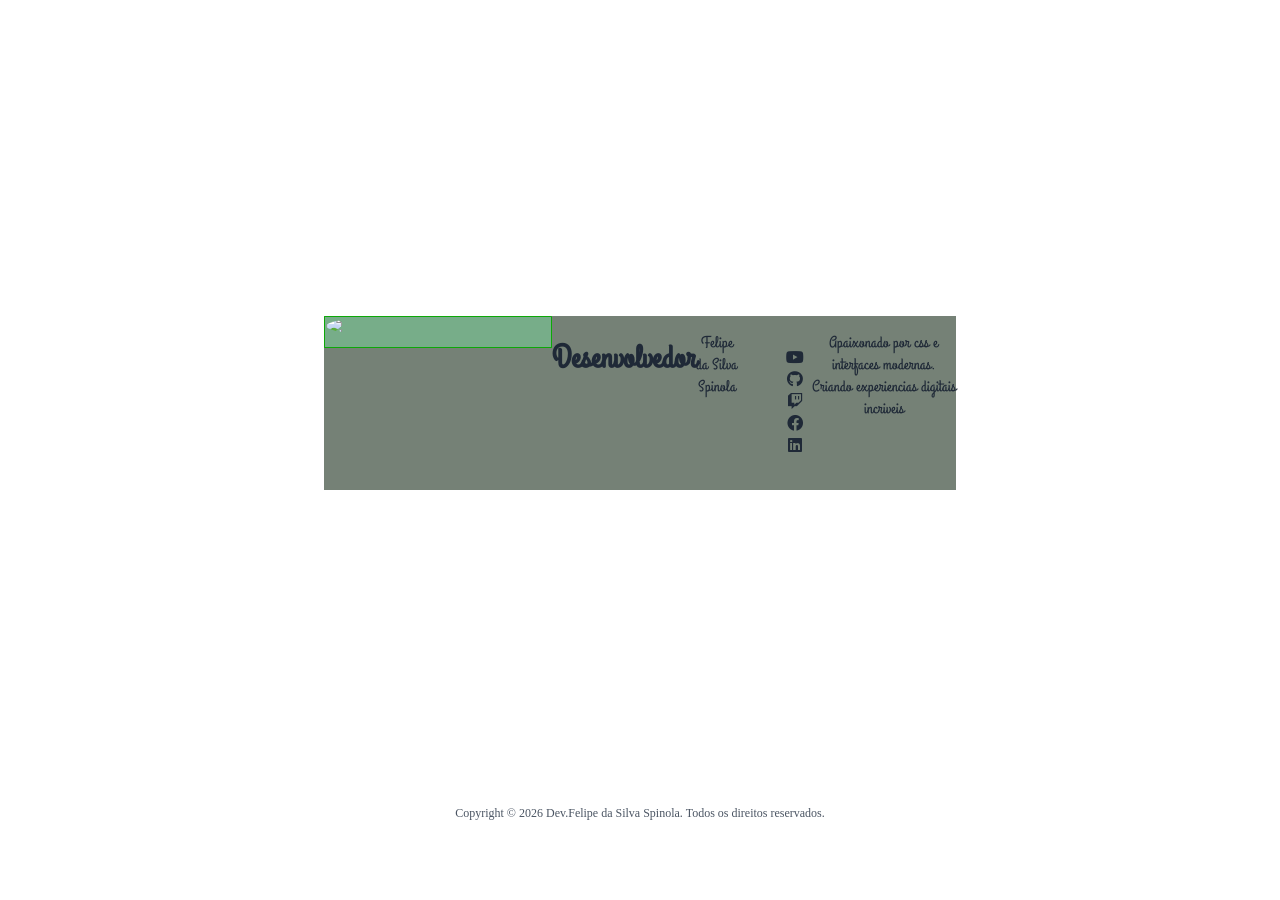
==== Projeto-Card-de-Perfil/index.html @ 97974838 "renamed:    meu-projeto/css/style.css -> Conjunto-de-Atividades-do-Modulo/flexbox.css 	renamed:    A" ====
<!DOCTYPE html>
<html lang="pt-BR">
<head>
    <meta charset="UTF-8">
    <meta name="viewport" content = "width=device-width, initial-scale=1.0">
    <link rel="stylesheet" href="css/style.css">
    <link rel="stylesheet" href="https://cdnjs.cloudflare.com/ajax/libs/font-awesome/6.0.0/css/all.min.css">
    <link rel="preconnect" href="https://fonts.googleapis.com">
    <link rel="preconnect" href="https://fonts.gstatic.com" crossorigin>
    <link href="https://fonts.googleapis.com/css2?family=Bungee&family=Grand+Hotel&display=swap" rel="stylesheet">
    <title>Projeto-Card-de-Perfil</title>
    <link rel="icon" type="image/x-icon" href="/img/favicon.icon">
</head>
    <div class="card">
        <div class="sidebar">
        <img class="profile-image" src="https://media.licdn.com/dms/image/v2/D4D03AQEL0FGDYkliUA/profile-displayphoto-shrink_200_200/profile-displayphoto-shrink_200_200/0/1692630004930?e=2147483647&v=beta&t=Y9grNu6Ncg48KrCJK9JGKMA8YJdFIvn9pUMr7stzqLU" width="100px" onclick="window.open('https://br.linkedin.com/in/felipe-da-silva-spinola', '_blank')">
        </div>
    <h1>Desenvolvedor</h1>
        <p>Felipe da Silva Spinola</p>
    <ul>
        <p>
            <i class="fa-brands fa-youtube" width="10px" onclick="window.open('https://www.youtube.com/', '_blank')"></i>
            <i class="fa-brands fa-github" width="10px" onclick="window.open('https://www.github.com/Fesisp', '_blank')"></i>
            <i class="fa-brands fa-twitch" width="10px" onclick="window.open('https://www.twitch.tv/Fesisp', '_blank')"></i>
            <i class="fa-brands fa-facebook" width="10px" onclick="window.open('https://www.facebook.com', '_blank')"></i>
            <i class="fa-brands fa-linkedin" width="10px" onclick="window.open('https://br.linkedin.com/in/felipe-da-silva-spinola', '_blank')"></i>
        </p>
    </ul>
        <p>Apaixonado por css e interfaces modernas. Criando experiencias digitais incriveis</p>
    </div>
      <footer>
      <p>Copyright © 2026 Dev.Felipe da Silva Spinola. Todos os direitos reservados.</p>
      </footer>
</body>
</html>
---- Projeto-Card-de-Perfil/css/style.css ----
/*
Imagem pra esquerda
Tamanho dos icones
Alinhamento do texto
*/

.title {
    color: #19e6079d;
    font-size: 12px;
}
.bungee-regular {
  font-family: "Bungee", sans-serif;
  font-weight: 400;
  font-style: normal;
}
.grand-hotel-regular {
  font-family: "Grand Hotel", cursive;
  font-weight: 400;
  font-style: normal;
}

.sidebar {
    width: 100%;
    height: 100%;
    background: #77ad89;
    border: 1px solid #0da808;
    border-radius: 1%;
    cursor: pointer;
    display: flex;
    padding: 1px;
}
.card {
    margin: 25%;
    min-height: 25%;
    font-family: "Grand Hotel", cursive;
    background: #758176;
    color: #1f2937;
    display: flex;
    text-align: center;
}
.profile-image {
    display: block;
    margin: 0 0 12px 0;
    border-radius: 50%;
}
footer {
    font-size: 12px;
    color: #4b5563;
    text-align: center;
}
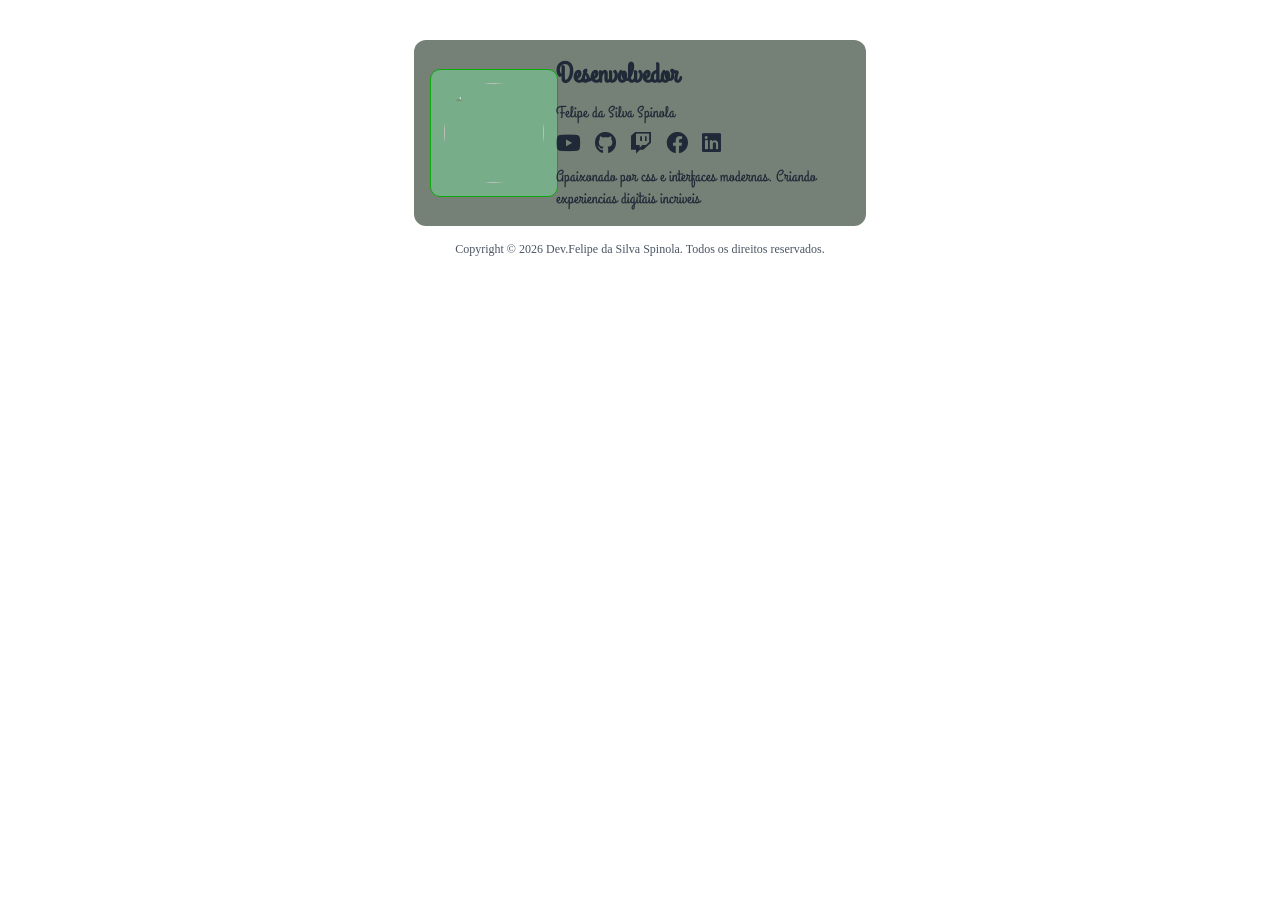
==== commit 725dc7ca: "modified:   Projeto-Card-de-Perfil/css/style.css 	modified:   Projeto-Card-de-Perfil/index.html" ====
--- a/Projeto-Card-de-Perfil/index.html
+++ b/Projeto-Card-de-Perfil/index.html
@@ -11,6 +11,7 @@
     <title>Projeto-Card-de-Perfil</title>
     <link rel="icon" type="image/x-icon" href="/img/favicon.icon">
 </head>
+<body>
     <div class="card">
         <div class="sidebar">
         <img class="profile-image" src="https://media.licdn.com/dms/image/v2/D4D03AQEL0FGDYkliUA/profile-displayphoto-shrink_200_200/profile-displayphoto-shrink_200_200/0/1692630004930?e=2147483647&v=beta&t=Y9grNu6Ncg48KrCJK9JGKMA8YJdFIvn9pUMr7stzqLU" width="100px" onclick="window.open('https://br.linkedin.com/in/felipe-da-silva-spinola', '_blank')">
--- a/Projeto-Card-de-Perfil/css/style.css
+++ b/Projeto-Card-de-Perfil/css/style.css
@@ -20,31 +20,69 @@
 }
 
 .sidebar {
-    width: 100%;
-    height: 100%;
+    width: 110px;
+    min-height: 110px;
     background: #77ad89;
     border: 1px solid #0da808;
-    border-radius: 1%;
+    border-radius: 10px;
     cursor: pointer;
     display: flex;
-    padding: 1px;
+    align-items: center;
+    justify-content: center;
+    padding: 8px;
 }
 .card {
-    margin: 25%;
-    min-height: 25%;
+    width: 420px;
+    max-width: 92%;
+    margin: 40px auto 16px;
     font-family: "Grand Hotel", cursive;
     background: #758176;
     color: #1f2937;
-    display: flex;
-    text-align: center;
+    display: grid;
+    grid-template-columns: 110px 1fr;
+    column-gap: 16px;
+    row-gap: 8px;
+    align-items: center;
+    padding: 16px;
+    border-radius: 12px;
+    text-align: left;
 }
 .profile-image {
     display: block;
-    margin: 0 0 12px 0;
+    width: 100px;
+    height: 100px;
+    margin: 0;
     border-radius: 50%;
+    object-fit: cover;
+}
+
+.card .sidebar {
+    grid-row: 1 / span 4;
+}
+
+.card h1 {
+    margin: 0;
+    font-size: 28px;
+}
+
+.card p {
+    margin: 0;
+}
+
+.card ul {
+    margin: 0;
+    padding: 0;
+    list-style: none;
+}
+
+.card i {
+    font-size: 22px;
+    margin-right: 10px;
 }
 footer {
     font-size: 12px;
     color: #4b5563;
     text-align: center;
+    max-width: 420px;
+    margin: 0 auto;
 }
